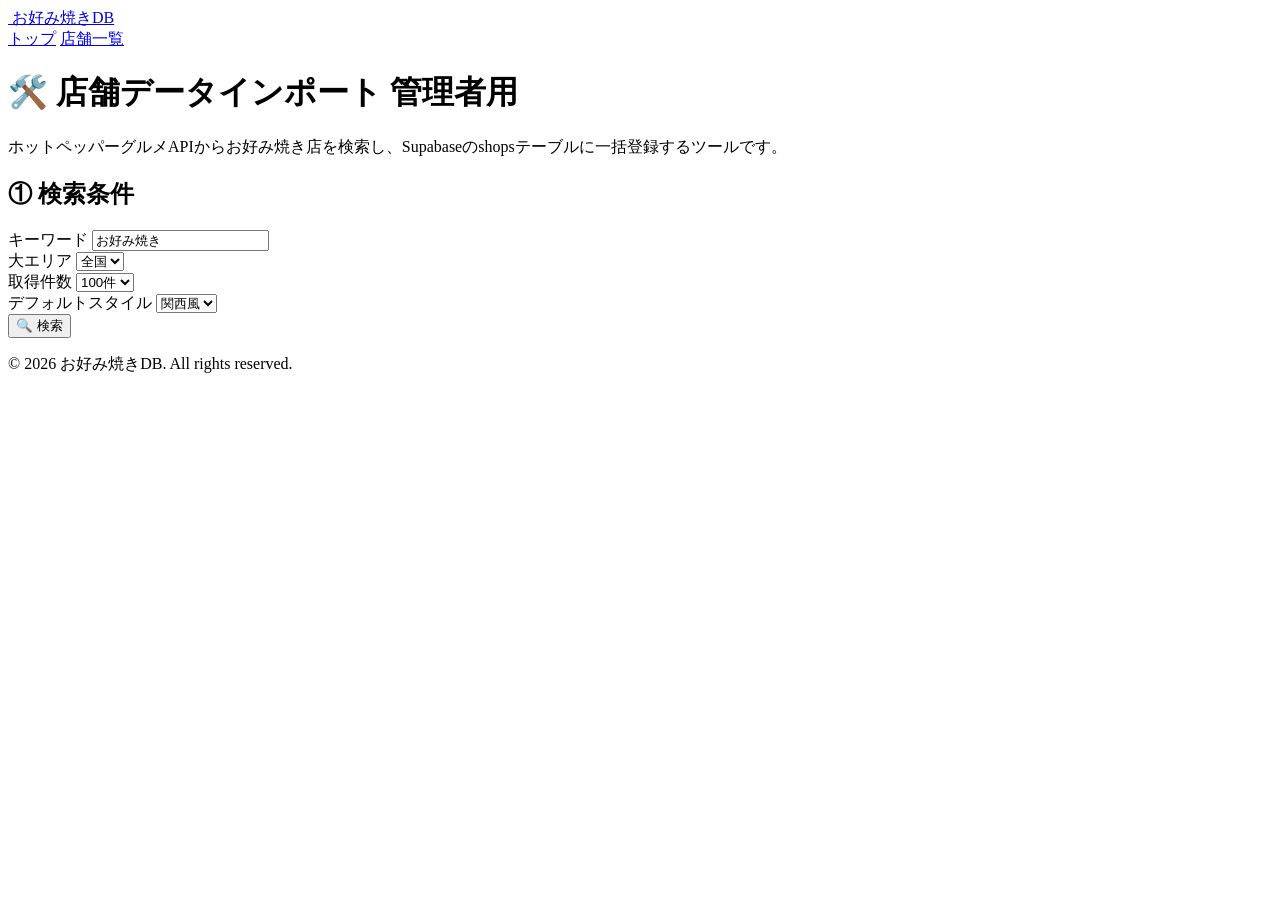
==== import-shops.html @ 5af34d76 "feat(import): ホットペッパーAPIから店舗データをインポートする管理者用ツールページを追加 新規ファイル: - import-shops.html: 管理者用インポートページ（ナビメニュ" ====
<!DOCTYPE html>
<html lang="ja">
<head>
  <meta charset="UTF-8">
  <meta name="viewport" content="width=device-width, initial-scale=1.0">
  <title>店舗データインポート（管理者用） - お好み焼きDB</title>
  <link rel="icon" href="images/icon.svg" type="image/svg+xml">
  <link rel="stylesheet" href="css/style.css">
</head>
<body>

  <header class="header">
    <div class="header-inner">
      <div class="logo">
        <a href="index.html">
          <img src="images/icon.svg" alt="" class="logo-icon">
          お好み焼きDB
        </a>
      </div>
      <nav class="nav">
        <a href="index.html">トップ</a>
        <a href="shops.html">店舗一覧</a>
      </nav>
    </div>
  </header>

  <main class="main">

    <h1 class="import-page-title">🛠️ 店舗データインポート <span class="import-admin-badge">管理者用</span></h1>
    <p class="import-page-desc">ホットペッパーグルメAPIからお好み焼き店を検索し、Supabaseのshopsテーブルに一括登録するツールです。</p>

    <!-- ① 検索条件 -->
    <section class="import-section">
      <h2 class="import-section-title">① 検索条件</h2>
      <div class="import-search-form">
        <div class="import-form-row">
          <label class="import-label" for="search-keyword">キーワード</label>
          <input type="text" id="search-keyword" class="import-input" value="お好み焼き" placeholder="例: お好み焼き">
        </div>
        <div class="import-form-row">
          <label class="import-label" for="search-area">大エリア</label>
          <select id="search-area" class="import-select">
            <option value="">全国</option>
            <option value="Z011">東京</option>
            <option value="Z023">大阪</option>
            <option value="Z034">広島</option>
            <option value="Z040">福岡</option>
          </select>
        </div>
        <div class="import-form-row">
          <label class="import-label" for="search-count">取得件数</label>
          <select id="search-count" class="import-select">
            <option value="20">20件</option>
            <option value="50">50件</option>
            <option value="100" selected>100件</option>
          </select>
        </div>
        <div class="import-form-row">
          <label class="import-label" for="default-style">デフォルトスタイル</label>
          <select id="default-style" class="import-select">
            <option value="関西風">関西風</option>
            <option value="広島風">広島風</option>
            <option value="東京風">東京風</option>
            <option value="その他">その他</option>
          </select>
        </div>
        <div class="import-form-actions">
          <button id="search-btn" class="btn btn-primary" onclick="searchShops()">🔍 検索</button>
        </div>
      </div>
    </section>

    <!-- ② 検索結果プレビュー -->
    <section class="import-section" id="preview-section" style="display:none;">
      <h2 class="import-section-title">② 検索結果プレビュー</h2>
      <div class="import-result-header">
        <span id="result-count-label" class="import-count-label"></span>
        <div class="import-select-actions">
          <button class="btn btn-secondary" onclick="selectAll()">全選択</button>
          <button class="btn btn-secondary" onclick="deselectAll()">全解除</button>
        </div>
      </div>
      <div class="import-table-wrap">
        <table class="import-table" id="preview-table">
          <thead>
            <tr>
              <th class="import-th-check"><input type="checkbox" id="check-all" onchange="toggleAll(this)"></th>
              <th>写真</th>
              <th>店名</th>
              <th>住所</th>
              <th>営業時間</th>
              <th>スタイル</th>
            </tr>
          </thead>
          <tbody id="preview-tbody"></tbody>
        </table>
      </div>
    </section>

    <!-- ③ インポート実行 -->
    <section class="import-section" id="import-section" style="display:none;">
      <h2 class="import-section-title">③ インポート実行</h2>
      <div class="import-execute-area">
        <p id="selected-count-label" class="import-selected-label"></p>
        <button id="import-btn" class="btn btn-primary import-run-btn" onclick="runImport()">
          ✅ 選択した店舗をSupabaseに登録
        </button>
      </div>
      <div id="import-log" class="import-log" style="display:none;"></div>
      <div id="import-summary" class="import-summary" style="display:none;"></div>
    </section>

  </main>

  <footer class="footer">
    <p>&copy; 2026 お好み焼きDB. All rights reserved.</p>
  </footer>

  <script src="https://cdn.jsdelivr.net/npm/@supabase/supabase-js@2"></script>
  <script src="js/supabase-config.js"></script>
  <script src="js/import-shops.js"></script>
</body>
</html>
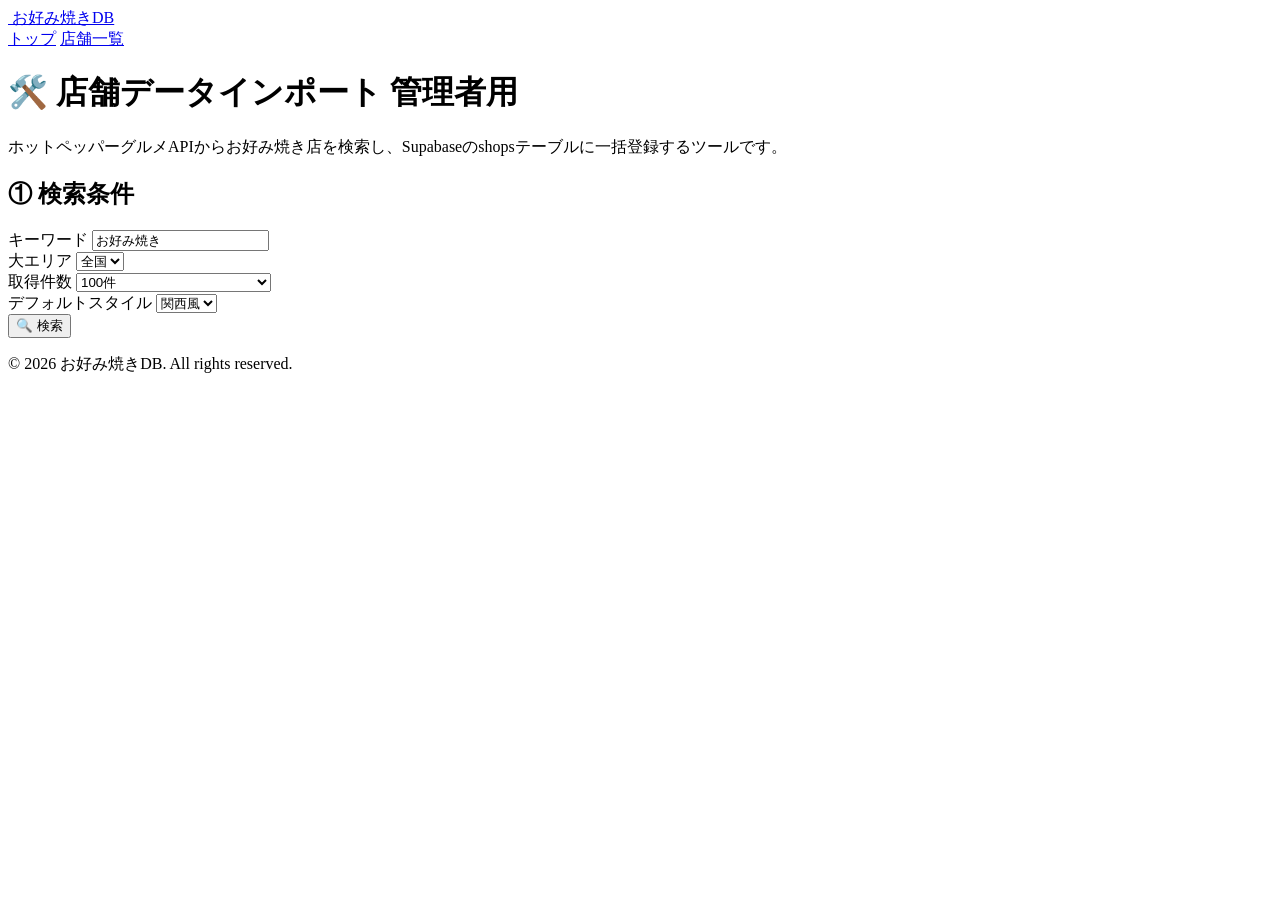
==== commit 357d27ea: "feat(import): 店舗一括取得を最大1000件に対応（ページング実装） - 取得件数セレクトに500件・1000件オプションを追加 - searchShops()を複数ページリクエスト対応に" ====
--- a/import-shops.html
+++ b/import-shops.html
@@ -29,6 +29,9 @@
     <h1 class="import-page-title">🛠️ 店舗データインポート <span class="import-admin-badge">管理者用</span></h1>
     <p class="import-page-desc">ホットペッパーグルメAPIからお好み焼き店を検索し、Supabaseのshopsテーブルに一括登録するツールです。</p>
 
+    <!-- 認証ステータスバナー -->
+    <div id="auth-status-banner" class="auth-banner" style="display:none;"></div>
+
     <!-- ① 検索条件 -->
     <section class="import-section">
       <h2 class="import-section-title">① 検索条件</h2>
@@ -53,6 +56,8 @@
             <option value="20">20件</option>
             <option value="50">50件</option>
             <option value="100" selected>100件</option>
+            <option value="500">500件（複数回リクエスト）</option>
+            <option value="1000">1000件（複数回リクエスト）</option>
           </select>
         </div>
         <div class="import-form-row">
@@ -66,6 +71,16 @@
         </div>
         <div class="import-form-actions">
           <button id="search-btn" class="btn btn-primary" onclick="searchShops()">🔍 検索</button>
+        </div>
+        <!-- 取得進捗バー（500件・1000件選択時に表示） -->
+        <div id="fetch-progress-wrap" class="import-progress-wrap" style="display:none;">
+          <div class="import-progress-label">
+            <span id="fetch-progress-text">取得中...</span>
+            <span id="fetch-progress-pct">0%</span>
+          </div>
+          <div class="import-progress-bar-bg">
+            <div id="fetch-progress-bar" class="import-progress-bar" style="width:0%;"></div>
+          </div>
         </div>
       </div>
     </section>
